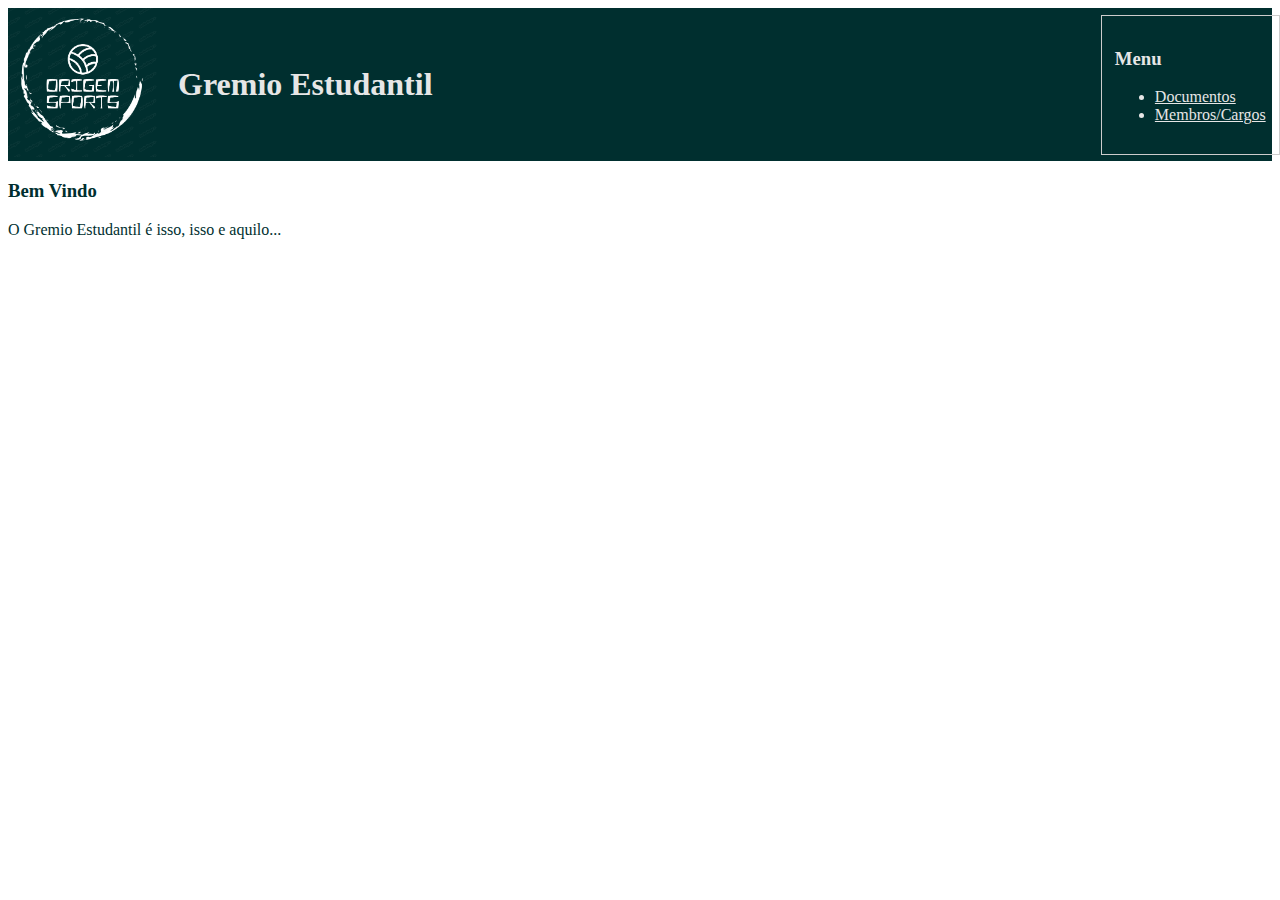
==== index.html @ 942d58eb "1" ====
<!DOCTYPE html>
<html lang="pt-br">
<head>
    <meta charset="UTF-8">
    <meta name="viewport" content="width=device-width, initial-scale=1.0">
    <link rel="stylesheet" href="/estilo.css">
    <title>Página Inicial</title>
</head>
<body>
    <div class="header">
        <a href="/index.html"><img src='/logo.png' width='150'/></a>
        <a href="/index.html"><h1>  Gremio Estudantil </h1></a>
        <div class="navbar">
            <h3> Menu </h3>
            <ul>
                <li><a href="/documentos/index.html">Documentos</a></li>
                <li><a href="/membros/index.html">Membros/Cargos</a></li>
            </ul>
        </div>
    </div>
    <h3> Bem Vindo</h3>
    <p> 
        O Gremio Estudantil é isso, isso e aquilo...
    </p>
</body>
</html>
---- estilo.css ----
/*
body {
    margin: 0;
    font-family: Arial, sans-serif;
}

.navbar {
    background-color: #333;
    overflow: hidden;
    box-shadow: 0px 0px 3px #ccc;
}

.navbar a {
    float: left;
    display: block;
    color: white;
    text-align: center;
    padding: 30px 16px;
    text-decoration: none;

}

.navbar a:hover {
    background-color: #ddd;
    color: black;

}

.navbar img {
    float: left;
    display: block;
    text-align: center;
    padding: 14px 16px;
    text-decoration: none;
}

.navbar p {
    font-size: 20px;
    font-family: DUBLINE, sans-serif;
    float: right;
    display: block;
    color: white;
    text-align: center;
    padding: 15px 16px;
    text-decoration: none;

}
*/

.header {
    background-color: rgb(0, 47, 47);
    display: flex; 
    align-items: center;
}

.header img {
    margin-right: 20px; 
}

.header h1, h4 {
    margin: 0; 
    color: rgb(230, 230, 230)
}

.navbar{
    position: absolute;
    right: 0;
    margin-top: 0;
    padding: 10pt;
    border: 1pt solid #ccc;
    
}

.navbar *{
    text-align: left;
    color: rgb(230, 230, 230)
}

*{
    font-family: georgia;
    color: rgb(0, 47, 47);
}
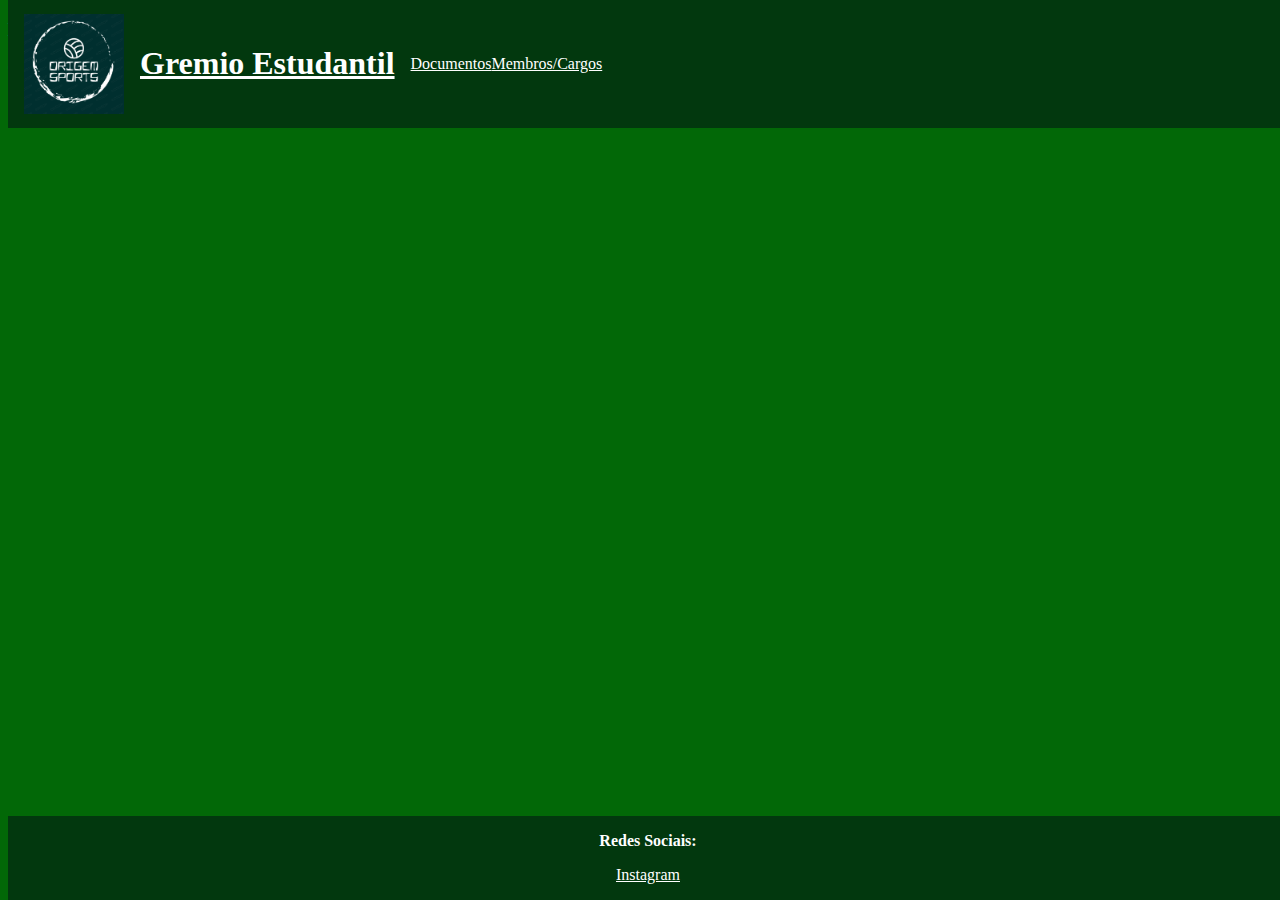
==== commit ad64fd63: "v1" ====
--- a/index.html
+++ b/index.html
@@ -8,13 +8,12 @@
 </head>
 <body>
     <div class="header">
-        <a href="/index.html"><img src='/logo.png' width='150'/></a>
+        <a href="/index.html"><img src='/logo.png' width='100'/></a>
         <a href="/index.html"><h1>  Gremio Estudantil </h1></a>
         <div class="navbar">
-            <h3> Menu </h3>
             <ul>
-                <li><a href="/documentos/index.html">Documentos</a></li>
-                <li><a href="/membros/index.html">Membros/Cargos</a></li>
+                <p><a href="/documentos/index.html">Documentos</a></p>
+                <p><a href="/membros/index.html">Membros/Cargos</a></p>
             </ul>
         </div>
     </div>
@@ -22,5 +21,9 @@
     <p> 
         O Gremio Estudantil é isso, isso e aquilo...
     </p>
+    <div class="footer">
+        <p><strong>Redes Sociais:</strong></p>
+        <p><a href="https://www.instagram.com/">Instagram</a></p>
+    </div>
 </body>
 </html>--- a/estilo.css
+++ b/estilo.css
@@ -48,35 +48,51 @@
 */
 
 .header {
-    background-color: rgb(0, 47, 47);
+    background-color: rgb(2, 56, 14);
     display: flex; 
     align-items: center;
+    position: fixed;
+    width: 100%;
+    top: 0;
 }
 
 .header img {
-    margin-right: 20px; 
+    float: left;
+    display: block;
+    text-align: center;
+    padding: 14px 16px;
+    text-decoration: none;
 }
 
-.header h1, h4 {
+.header * {
     margin: 0; 
-    color: rgb(230, 230, 230)
+    color: rgb(255, 255, 255)
 }
 
-.navbar{
-    position: absolute;
-    right: 0;
-    margin-top: 0;
-    padding: 10pt;
-    border: 1pt solid #ccc;
-    
+.navbar ul {
+    text-align: right;
+    display: flex;
+    justify-content: space-between;
+    padding: 1rem;
 }
 
 .navbar *{
-    text-align: left;
-    color: rgb(230, 230, 230)
+    text-align: right;
+    color: rgb(255, 255, 255)
 }
 
-*{
-    font-family: georgia;
-    color: rgb(0, 47, 47);
-}+body {
+    background-color: rgb(2, 104, 7);
+}
+
+body *{
+    color: rgb(255, 255, 255);
+}
+
+.footer {
+    background-color: rgb(2, 56, 14);
+    position: fixed;
+    bottom: 0;
+    width: 100%;
+    text-align: center;
+}
